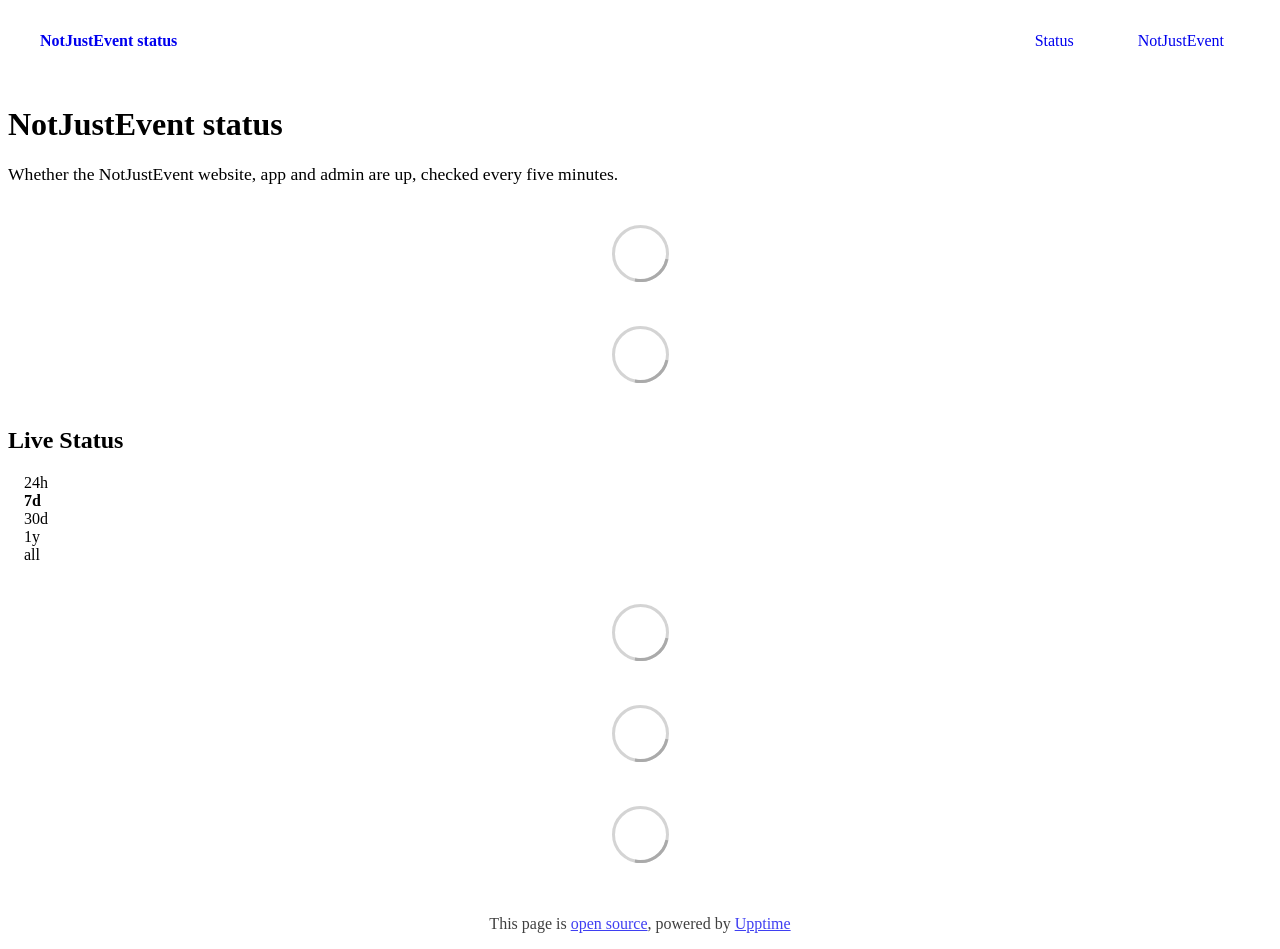
==== index.html @ c7764920 "deploy: 1fbcfe673ee1333284a814d87e31aacc2ece8ac6" ====
<!DOCTYPE html> <html lang=en> <head> <meta charset=utf-8> <meta content="width=device-width,initial-scale=1" name=viewport> <meta content=#333333 name=theme-color> <base href=/ > <link href=manifest.json rel=manifest crossorigin=use-credentials> <script>__SAPPER__={baseUrl:"",preloaded:[void 0,{}]};if('serviceWorker' in navigator)navigator.serviceWorker.register('/service-worker.js');(function(){try{eval("async function x(){}");var main="/client/client.9439ad33.js"}catch(e){main="/client/legacy/client.c30f4394.js"};var s=document.createElement("script");try{new Function("if(0)import('')")();s.src=main;s.type="module";s.crossOrigin="use-credentials";}catch(e){s.src="/client/shimport@2.0.5.js";s.setAttribute("data-main",main);}document.head.appendChild(s);}());</script> <link href=client/client-31a52aa5.css rel=stylesheet><link href=client/createOctokit-a85f76c7.css rel=stylesheet><link href=client/index-b0b6455a.css rel=stylesheet> <title>NotJustEvent status</title> <script>// If `prefers-color-scheme` is not supported, fall back to light mode.
      // In this case, light.css will be downloaded with `highest` priority.
      if (typeof window !== "undefined" && typeof document !== "undefined" && "matchMedia" in window && window.matchMedia('(prefers-color-scheme: dark)').media === 'not all') {
        document.documentElement.style.display = 'none';
        document.head.insertAdjacentHTML(
          'beforeend',
          '<link rel="stylesheet" href={`${config.path}/themes/light.css`} onload="document.documentElement.style.display = \'\'">',
        );
      } </script> <link href=https://status.notjustevent.com/themes/light.css rel=stylesheet media=(prefers-color-scheme:light)> <link href=https://status.notjustevent.com/themes/dark.css rel=stylesheet media=(prefers-color-scheme:dark)><link href=https://status.notjustevent.com/global.css rel=stylesheet><link href=https://raw.githubusercontent.com/upptime/upptime/master/assets/upptime-icon.svg rel=icon type=image/svg><link href=/logo-192.png rel=icon type=image/png> <link href=/client/client.9439ad33.js rel=modulepreload as=script crossorigin=use-credentials><link href=/client/client-31a52aa5.css rel=preload as=style><link href=/client/index.c4ed8f32.js rel=modulepreload as=script crossorigin=use-credentials><link href=/client/createOctokit.bd6c8d5b.js rel=modulepreload as=script crossorigin=use-credentials><link href=/client/inject_styles.803b7e80.js rel=modulepreload as=script crossorigin=use-credentials><link href=/client/createOctokit-a85f76c7.css rel=preload as=style><link href=/client/index-b0b6455a.css rel=preload as=style></head> <body> <div id=sapper> <nav class=svelte-a08hsz><div class="svelte-a08hsz container"><div><a href=https://status.notjustevent.com class="svelte-a08hsz logo"><img alt="" class=svelte-a08hsz src=https://raw.githubusercontent.com/NotJustEventHQ/status/main/assets/notjustevent-logo.png> <div>NotJustEvent status</div></a></div> <ul class=svelte-a08hsz><li><a href=/ class=svelte-a08hsz target=_self aria-current=page>Status</a> <li><a href=https://notjustevent.com class=svelte-a08hsz target=_self>NotJustEvent</a> </li> </ul></div> </nav> <main class=container> <header class=svelte-ngkazm><h1><strong>NotJustEvent status</strong></h1> <p class="svelte-ngkazm lead">Whether the NotJustEvent website, app and admin are up, checked every five minutes.</header> <section class=svelte-8lnl4f><div class="svelte-68jxue loading"><svg class=svelte-68jxue height=38 stroke=#aaa width=38 xmlns=http://www.w3.org/2000/svg><g fill=none fill-rule=evenodd><g stroke-width=2 transform="translate(1 1)"><circle cx=18 cy=18 r=18 stroke-opacity=.5></circle><path d="M36 18c0-9.94-8.06-18-18-18"><animateTransform attributeName=transform dur=1s from="0 18 18" repeatCount=indefinite to="360 18 18" type=rotate></animateTransform></path></g></g></svg></div> </section> <section class=svelte-8lnl4f><div class="svelte-68jxue loading"><svg class=svelte-68jxue height=38 stroke=#aaa width=38 xmlns=http://www.w3.org/2000/svg><g fill=none fill-rule=evenodd><g stroke-width=2 transform="translate(1 1)"><circle cx=18 cy=18 r=18 stroke-opacity=.5></circle><path d="M36 18c0-9.94-8.06-18-18-18"><animateTransform attributeName=transform dur=1s from="0 18 18" repeatCount=indefinite to="360 18 18" type=rotate></animateTransform></path></g></g></svg></div> </section> <div class="svelte-fqsq6s f changed"><h2>Live Status</h2> <form class="svelte-fqsq6s f r"><div><input class=svelte-fqsq6s id=data_day name=d type=radio value=day><label class=svelte-fqsq6s for=data_day>24h</label></div> <div><input class=svelte-fqsq6s id=data_week name=d type=radio value=week checked><label class=svelte-fqsq6s for=data_week>7d</label></div> <div><input class=svelte-fqsq6s id=data_month name=d type=radio value=month><label class=svelte-fqsq6s for=data_month>30d</label></div> <div><input class=svelte-fqsq6s id=data_year name=d type=radio value=year><label class=svelte-fqsq6s for=data_year>1y</label></div> <div><input class=svelte-fqsq6s id=data_all name=d type=radio value=all><label class=svelte-fqsq6s for=data_all>all</label></div></form></div> <section class="svelte-fqsq6s live-status"><div class="svelte-68jxue loading"><svg class=svelte-68jxue height=38 stroke=#aaa width=38 xmlns=http://www.w3.org/2000/svg><g fill=none fill-rule=evenodd><g stroke-width=2 transform="translate(1 1)"><circle cx=18 cy=18 r=18 stroke-opacity=.5></circle><path d="M36 18c0-9.94-8.06-18-18-18"><animateTransform attributeName=transform dur=1s from="0 18 18" repeatCount=indefinite to="360 18 18" type=rotate></animateTransform></path></g></g></svg></div> </section> <section><div class="svelte-68jxue loading"><svg class=svelte-68jxue height=38 stroke=#aaa width=38 xmlns=http://www.w3.org/2000/svg><g fill=none fill-rule=evenodd><g stroke-width=2 transform="translate(1 1)"><circle cx=18 cy=18 r=18 stroke-opacity=.5></circle><path d="M36 18c0-9.94-8.06-18-18-18"><animateTransform attributeName=transform dur=1s from="0 18 18" repeatCount=indefinite to="360 18 18" type=rotate></animateTransform></path></g></g></svg></div> </section> <section><div class="svelte-68jxue loading"><svg class=svelte-68jxue height=38 stroke=#aaa width=38 xmlns=http://www.w3.org/2000/svg><g fill=none fill-rule=evenodd><g stroke-width=2 transform="translate(1 1)"><circle cx=18 cy=18 r=18 stroke-opacity=.5></circle><path d="M36 18c0-9.94-8.06-18-18-18"><animateTransform attributeName=transform dur=1s from="0 18 18" repeatCount=indefinite to="360 18 18" type=rotate></animateTransform></path></g></g></svg></div></section></main> <footer class=svelte-jbr799><p>This page is <a href=https://github.com/NotJustEventHQ/status>open source</a>, powered by <a href=https://upptime.js.org>Upptime</a></p> </footer></div> <script> try {
        if (typeof window !== "undefined" && window.navigator && navigator.serviceWorker) {
          navigator.serviceWorker.getRegistrations().then(function (registrations) {
            for (let registration of registrations) {
              registration.unregister();
            }
          });
        }
        if (typeof window !== "undefined" && "caches" in window) {
          caches.keys().then(function (keyList) {
            return Promise.all(
              keyList.map(function (key) {
                return caches.delete(key);
              })
            );
          });
        }
      } catch (error) {} </script>
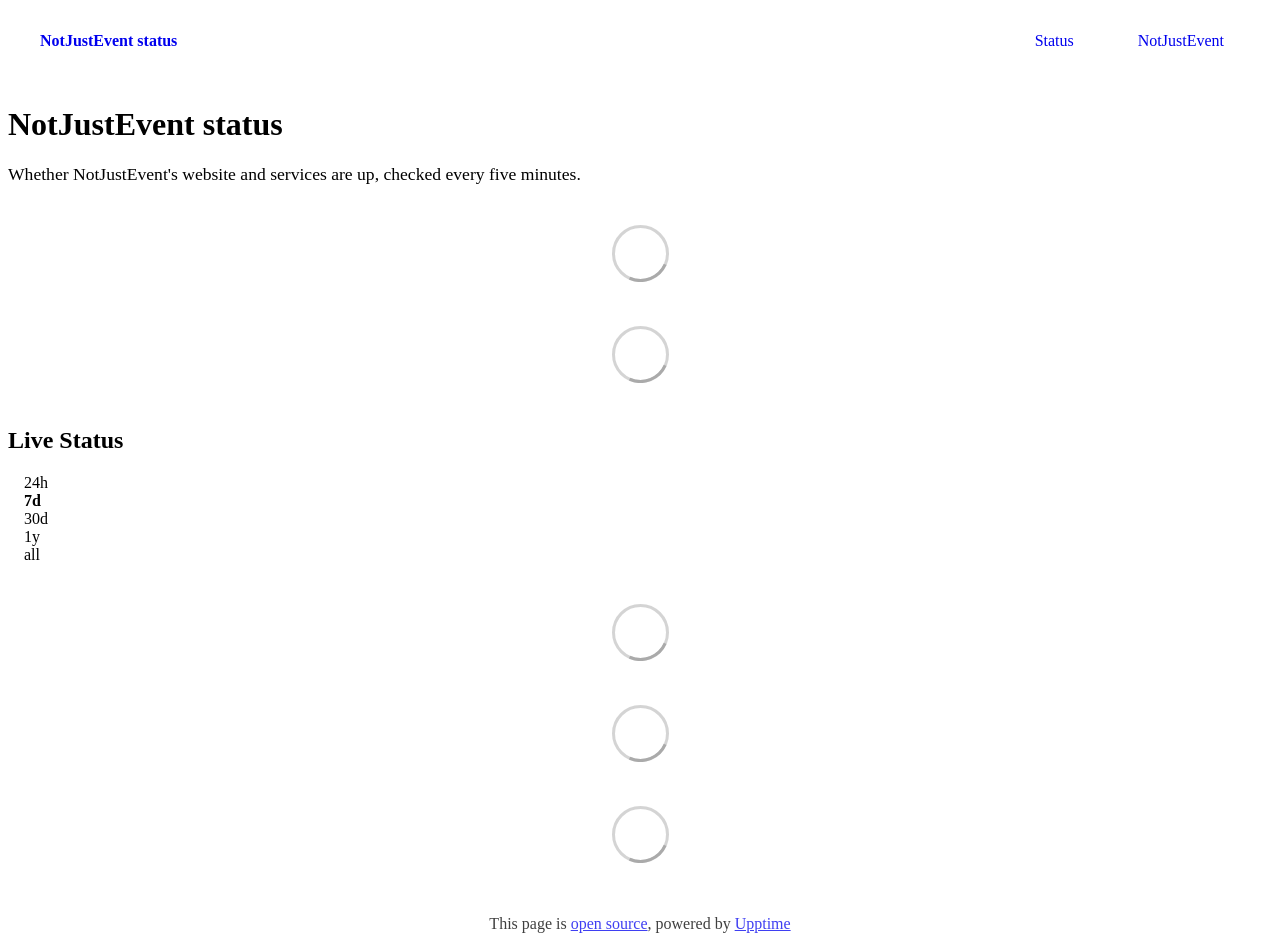
==== commit 14a72319: "deploy: 3be87cc393a35a9c119ed3459c72d25e193b4c4b" ====
--- a/index.html
+++ b/index.html
@@ -1,12 +1,4 @@
-<!DOCTYPE html> <html lang=en> <head> <meta charset=utf-8> <meta content="width=device-width,initial-scale=1" name=viewport> <meta content=#333333 name=theme-color> <base href=/ > <link href=manifest.json rel=manifest crossorigin=use-credentials> <script>__SAPPER__={baseUrl:"",preloaded:[void 0,{}]};if('serviceWorker' in navigator)navigator.serviceWorker.register('/service-worker.js');(function(){try{eval("async function x(){}");var main="/client/client.9439ad33.js"}catch(e){main="/client/legacy/client.c30f4394.js"};var s=document.createElement("script");try{new Function("if(0)import('')")();s.src=main;s.type="module";s.crossOrigin="use-credentials";}catch(e){s.src="/client/shimport@2.0.5.js";s.setAttribute("data-main",main);}document.head.appendChild(s);}());</script> <link href=client/client-31a52aa5.css rel=stylesheet><link href=client/createOctokit-a85f76c7.css rel=stylesheet><link href=client/index-b0b6455a.css rel=stylesheet> <title>NotJustEvent status</title> <script>// If `prefers-color-scheme` is not supported, fall back to light mode.
-      // In this case, light.css will be downloaded with `highest` priority.
-      if (typeof window !== "undefined" && typeof document !== "undefined" && "matchMedia" in window && window.matchMedia('(prefers-color-scheme: dark)').media === 'not all') {
-        document.documentElement.style.display = 'none';
-        document.head.insertAdjacentHTML(
-          'beforeend',
-          '<link rel="stylesheet" href={`${config.path}/themes/light.css`} onload="document.documentElement.style.display = \'\'">',
-        );
-      } </script> <link href=https://status.notjustevent.com/themes/light.css rel=stylesheet media=(prefers-color-scheme:light)> <link href=https://status.notjustevent.com/themes/dark.css rel=stylesheet media=(prefers-color-scheme:dark)><link href=https://status.notjustevent.com/global.css rel=stylesheet><link href=https://raw.githubusercontent.com/upptime/upptime/master/assets/upptime-icon.svg rel=icon type=image/svg><link href=/logo-192.png rel=icon type=image/png> <link href=/client/client.9439ad33.js rel=modulepreload as=script crossorigin=use-credentials><link href=/client/client-31a52aa5.css rel=preload as=style><link href=/client/index.c4ed8f32.js rel=modulepreload as=script crossorigin=use-credentials><link href=/client/createOctokit.bd6c8d5b.js rel=modulepreload as=script crossorigin=use-credentials><link href=/client/inject_styles.803b7e80.js rel=modulepreload as=script crossorigin=use-credentials><link href=/client/createOctokit-a85f76c7.css rel=preload as=style><link href=/client/index-b0b6455a.css rel=preload as=style></head> <body> <div id=sapper> <nav class=svelte-a08hsz><div class="svelte-a08hsz container"><div><a href=https://status.notjustevent.com class="svelte-a08hsz logo"><img alt="" class=svelte-a08hsz src=https://raw.githubusercontent.com/NotJustEventHQ/status/main/assets/notjustevent-logo.png> <div>NotJustEvent status</div></a></div> <ul class=svelte-a08hsz><li><a href=/ class=svelte-a08hsz target=_self aria-current=page>Status</a> <li><a href=https://notjustevent.com class=svelte-a08hsz target=_self>NotJustEvent</a> </li> </ul></div> </nav> <main class=container> <header class=svelte-ngkazm><h1><strong>NotJustEvent status</strong></h1> <p class="svelte-ngkazm lead">Whether the NotJustEvent website, app and admin are up, checked every five minutes.</header> <section class=svelte-8lnl4f><div class="svelte-68jxue loading"><svg class=svelte-68jxue height=38 stroke=#aaa width=38 xmlns=http://www.w3.org/2000/svg><g fill=none fill-rule=evenodd><g stroke-width=2 transform="translate(1 1)"><circle cx=18 cy=18 r=18 stroke-opacity=.5></circle><path d="M36 18c0-9.94-8.06-18-18-18"><animateTransform attributeName=transform dur=1s from="0 18 18" repeatCount=indefinite to="360 18 18" type=rotate></animateTransform></path></g></g></svg></div> </section> <section class=svelte-8lnl4f><div class="svelte-68jxue loading"><svg class=svelte-68jxue height=38 stroke=#aaa width=38 xmlns=http://www.w3.org/2000/svg><g fill=none fill-rule=evenodd><g stroke-width=2 transform="translate(1 1)"><circle cx=18 cy=18 r=18 stroke-opacity=.5></circle><path d="M36 18c0-9.94-8.06-18-18-18"><animateTransform attributeName=transform dur=1s from="0 18 18" repeatCount=indefinite to="360 18 18" type=rotate></animateTransform></path></g></g></svg></div> </section> <div class="svelte-fqsq6s f changed"><h2>Live Status</h2> <form class="svelte-fqsq6s f r"><div><input class=svelte-fqsq6s id=data_day name=d type=radio value=day><label class=svelte-fqsq6s for=data_day>24h</label></div> <div><input class=svelte-fqsq6s id=data_week name=d type=radio value=week checked><label class=svelte-fqsq6s for=data_week>7d</label></div> <div><input class=svelte-fqsq6s id=data_month name=d type=radio value=month><label class=svelte-fqsq6s for=data_month>30d</label></div> <div><input class=svelte-fqsq6s id=data_year name=d type=radio value=year><label class=svelte-fqsq6s for=data_year>1y</label></div> <div><input class=svelte-fqsq6s id=data_all name=d type=radio value=all><label class=svelte-fqsq6s for=data_all>all</label></div></form></div> <section class="svelte-fqsq6s live-status"><div class="svelte-68jxue loading"><svg class=svelte-68jxue height=38 stroke=#aaa width=38 xmlns=http://www.w3.org/2000/svg><g fill=none fill-rule=evenodd><g stroke-width=2 transform="translate(1 1)"><circle cx=18 cy=18 r=18 stroke-opacity=.5></circle><path d="M36 18c0-9.94-8.06-18-18-18"><animateTransform attributeName=transform dur=1s from="0 18 18" repeatCount=indefinite to="360 18 18" type=rotate></animateTransform></path></g></g></svg></div> </section> <section><div class="svelte-68jxue loading"><svg class=svelte-68jxue height=38 stroke=#aaa width=38 xmlns=http://www.w3.org/2000/svg><g fill=none fill-rule=evenodd><g stroke-width=2 transform="translate(1 1)"><circle cx=18 cy=18 r=18 stroke-opacity=.5></circle><path d="M36 18c0-9.94-8.06-18-18-18"><animateTransform attributeName=transform dur=1s from="0 18 18" repeatCount=indefinite to="360 18 18" type=rotate></animateTransform></path></g></g></svg></div> </section> <section><div class="svelte-68jxue loading"><svg class=svelte-68jxue height=38 stroke=#aaa width=38 xmlns=http://www.w3.org/2000/svg><g fill=none fill-rule=evenodd><g stroke-width=2 transform="translate(1 1)"><circle cx=18 cy=18 r=18 stroke-opacity=.5></circle><path d="M36 18c0-9.94-8.06-18-18-18"><animateTransform attributeName=transform dur=1s from="0 18 18" repeatCount=indefinite to="360 18 18" type=rotate></animateTransform></path></g></g></svg></div></section></main> <footer class=svelte-jbr799><p>This page is <a href=https://github.com/NotJustEventHQ/status>open source</a>, powered by <a href=https://upptime.js.org>Upptime</a></p> </footer></div> <script> try {
+<!DOCTYPE html> <html lang=en> <head> <meta charset=utf-8> <meta content="width=device-width,initial-scale=1" name=viewport> <meta content=#333333 name=theme-color> <base href=/ > <link href=manifest.json rel=manifest crossorigin=use-credentials> <script>__SAPPER__={baseUrl:"",preloaded:[void 0,{}]};if('serviceWorker' in navigator)navigator.serviceWorker.register('/service-worker.js');(function(){try{eval("async function x(){}");var main="/client/client.f4b96b50.js"}catch(e){main="/client/legacy/client.69b757e5.js"};var s=document.createElement("script");try{new Function("if(0)import('')")();s.src=main;s.type="module";s.crossOrigin="use-credentials";}catch(e){s.src="/client/shimport@2.0.5.js";s.setAttribute("data-main",main);}document.head.appendChild(s);}());</script> <link href=client/client-31a52aa5.css rel=stylesheet><link href=client/createOctokit-a85f76c7.css rel=stylesheet><link href=client/index-b0b6455a.css rel=stylesheet> <title>NotJustEvent status</title><link href=https://fonts.googleapis.com rel=preconnect><link href=https://fonts.gstatic.com rel=preconnect crossorigin><link href="https://fonts.googleapis.com/css2?family=Unbounded:wght@600;700&display=swap" rel=stylesheet><link href=https://status.notjustevent.com/notjustevent.css rel=stylesheet><link href=https://status.notjustevent.com/global.css rel=stylesheet><link href=https://status.notjustevent.com/favicon.png rel=icon type=image/svg><link href=https://status.notjustevent.com/favicon.png rel=icon type=image/png> <link href=/client/client.f4b96b50.js rel=modulepreload as=script crossorigin=use-credentials><link href=/client/client-31a52aa5.css rel=preload as=style><link href=/client/index.b9e3d6da.js rel=modulepreload as=script crossorigin=use-credentials><link href=/client/createOctokit.6a06db01.js rel=modulepreload as=script crossorigin=use-credentials><link href=/client/inject_styles.803b7e80.js rel=modulepreload as=script crossorigin=use-credentials><link href=/client/createOctokit-a85f76c7.css rel=preload as=style><link href=/client/index-b0b6455a.css rel=preload as=style></head> <body> <div id=sapper> <nav class=svelte-a08hsz><div class="svelte-a08hsz container"><div><a href=https://status.notjustevent.com class="svelte-a08hsz logo"><img alt="" class=svelte-a08hsz src=https://status.notjustevent.com/notjustevent-logo.png> <div>NotJustEvent status</div></a></div> <ul class=svelte-a08hsz><li><a href=/ class=svelte-a08hsz target=_self aria-current=page>Status</a> <li><a href=https://notjustevent.com class=svelte-a08hsz target=_self>NotJustEvent</a> </li> </ul></div> </nav> <main class=container> <header class=svelte-ngkazm><h1><strong>NotJustEvent status</strong></h1> <p class="svelte-ngkazm lead">Whether NotJustEvent's website and services are up, checked every five minutes.</header> <section class=svelte-8lnl4f><div class="svelte-68jxue loading"><svg class=svelte-68jxue height=38 stroke=#aaa width=38 xmlns=http://www.w3.org/2000/svg><g fill=none fill-rule=evenodd><g stroke-width=2 transform="translate(1 1)"><circle cx=18 cy=18 r=18 stroke-opacity=.5></circle><path d="M36 18c0-9.94-8.06-18-18-18"><animateTransform attributeName=transform dur=1s from="0 18 18" repeatCount=indefinite to="360 18 18" type=rotate></animateTransform></path></g></g></svg></div> </section> <section class=svelte-8lnl4f><div class="svelte-68jxue loading"><svg class=svelte-68jxue height=38 stroke=#aaa width=38 xmlns=http://www.w3.org/2000/svg><g fill=none fill-rule=evenodd><g stroke-width=2 transform="translate(1 1)"><circle cx=18 cy=18 r=18 stroke-opacity=.5></circle><path d="M36 18c0-9.94-8.06-18-18-18"><animateTransform attributeName=transform dur=1s from="0 18 18" repeatCount=indefinite to="360 18 18" type=rotate></animateTransform></path></g></g></svg></div> </section> <div class="svelte-fqsq6s f changed"><h2>Live Status</h2> <form class="svelte-fqsq6s f r"><div><input class=svelte-fqsq6s id=data_day name=d type=radio value=day><label class=svelte-fqsq6s for=data_day>24h</label></div> <div><input class=svelte-fqsq6s id=data_week name=d type=radio value=week checked><label class=svelte-fqsq6s for=data_week>7d</label></div> <div><input class=svelte-fqsq6s id=data_month name=d type=radio value=month><label class=svelte-fqsq6s for=data_month>30d</label></div> <div><input class=svelte-fqsq6s id=data_year name=d type=radio value=year><label class=svelte-fqsq6s for=data_year>1y</label></div> <div><input class=svelte-fqsq6s id=data_all name=d type=radio value=all><label class=svelte-fqsq6s for=data_all>all</label></div></form></div> <section class="svelte-fqsq6s live-status"><div class="svelte-68jxue loading"><svg class=svelte-68jxue height=38 stroke=#aaa width=38 xmlns=http://www.w3.org/2000/svg><g fill=none fill-rule=evenodd><g stroke-width=2 transform="translate(1 1)"><circle cx=18 cy=18 r=18 stroke-opacity=.5></circle><path d="M36 18c0-9.94-8.06-18-18-18"><animateTransform attributeName=transform dur=1s from="0 18 18" repeatCount=indefinite to="360 18 18" type=rotate></animateTransform></path></g></g></svg></div> </section> <section><div class="svelte-68jxue loading"><svg class=svelte-68jxue height=38 stroke=#aaa width=38 xmlns=http://www.w3.org/2000/svg><g fill=none fill-rule=evenodd><g stroke-width=2 transform="translate(1 1)"><circle cx=18 cy=18 r=18 stroke-opacity=.5></circle><path d="M36 18c0-9.94-8.06-18-18-18"><animateTransform attributeName=transform dur=1s from="0 18 18" repeatCount=indefinite to="360 18 18" type=rotate></animateTransform></path></g></g></svg></div> </section> <section><div class="svelte-68jxue loading"><svg class=svelte-68jxue height=38 stroke=#aaa width=38 xmlns=http://www.w3.org/2000/svg><g fill=none fill-rule=evenodd><g stroke-width=2 transform="translate(1 1)"><circle cx=18 cy=18 r=18 stroke-opacity=.5></circle><path d="M36 18c0-9.94-8.06-18-18-18"><animateTransform attributeName=transform dur=1s from="0 18 18" repeatCount=indefinite to="360 18 18" type=rotate></animateTransform></path></g></g></svg></div></section></main> <footer class=svelte-jbr799><p>This page is <a href=https://github.com/NotJustEventHQ/status>open source</a>, powered by <a href=https://upptime.js.org>Upptime</a></p> </footer></div> <script> try {
         if (typeof window !== "undefined" && window.navigator && navigator.serviceWorker) {
           navigator.serviceWorker.getRegistrations().then(function (registrations) {
             for (let registration of registrations) {
